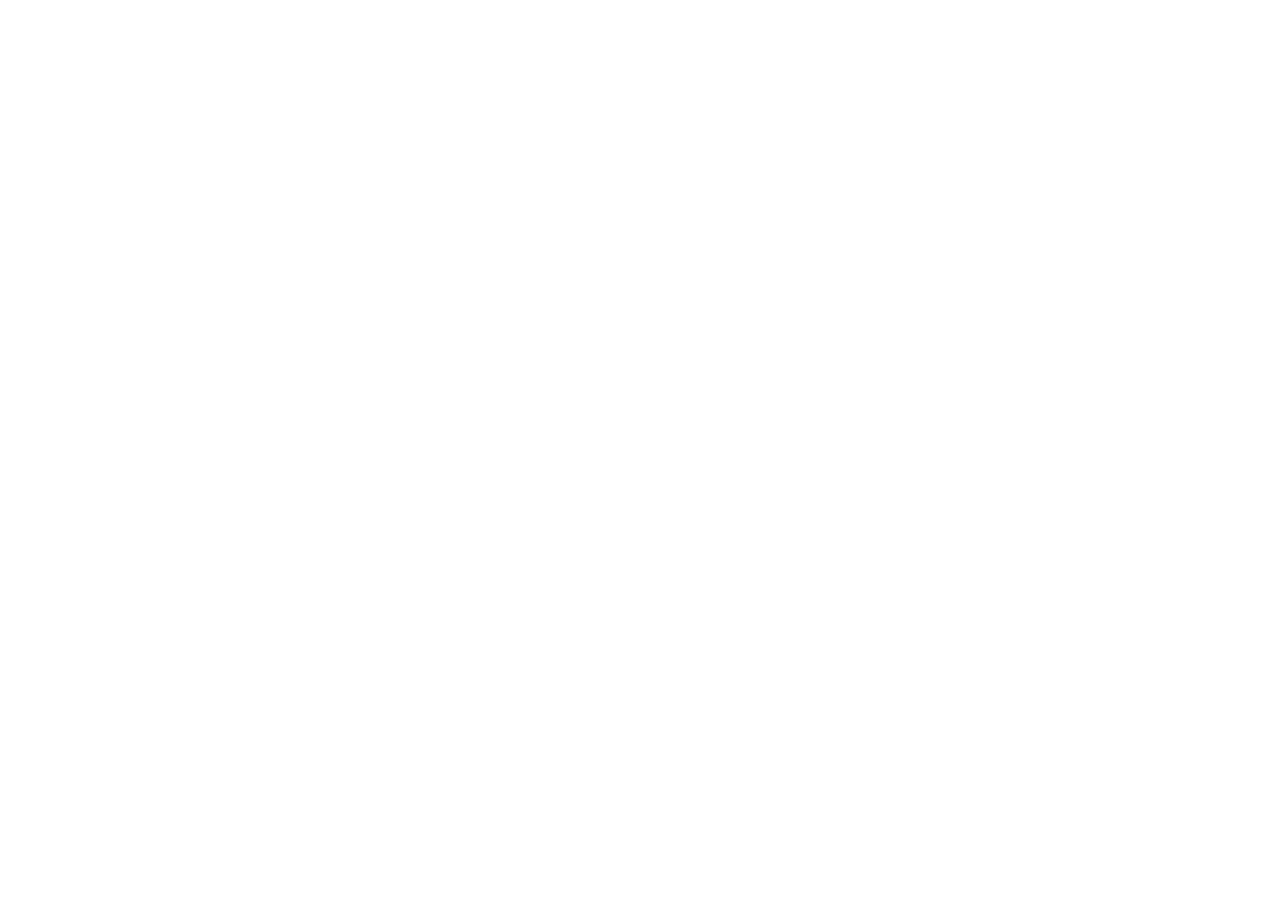
==== contact.html @ c70ef776 "added a bunch of files" ====
<!DOCTYPE html>
<html lang="en">
<head>
    <meta charset="UTF-8">
    <meta name="viewport" content="width=device-width, initial-scale=1.0">
    <meta http-equiv="X-UA-Compatible" content="ie=edge">
    <title>Contact</title>
</head>
<body>
    
</body>
</html>
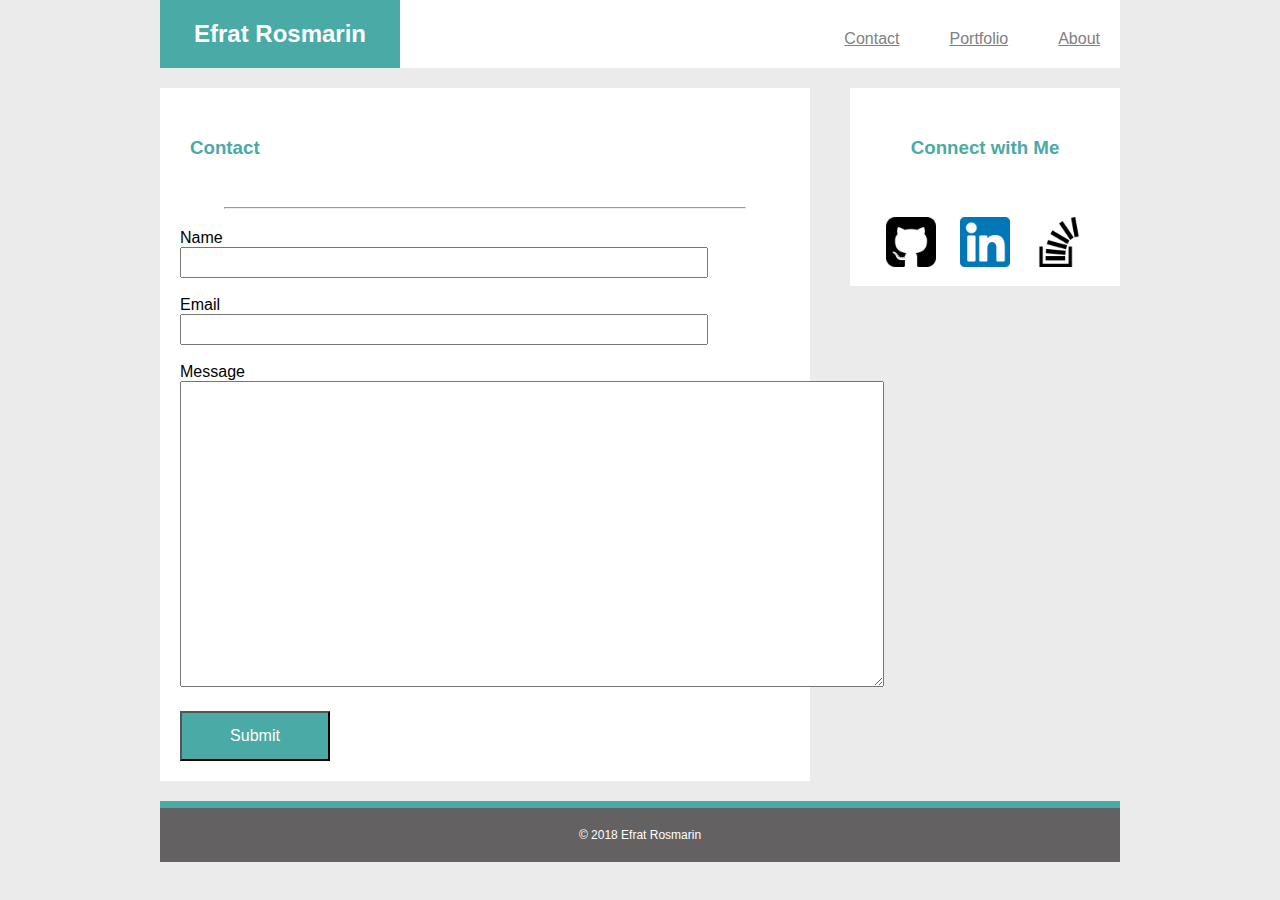
==== commit 2747dd9e: "changes to files" ====
--- a/contact.html
+++ b/contact.html
@@ -5,8 +5,114 @@
     <meta name="viewport" content="width=device-width, initial-scale=1.0">
     <meta http-equiv="X-UA-Compatible" content="ie=edge">
     <title>Contact</title>
+
+    <link rel="stylesheet" href="./assets/css/style.css">
 </head>
 <body>
+
+     <!-- Container for Name and Nav -->
+    
+     <div class=container>
+    
+        
+
+            <h2>Efrat Rosmarin</h2>
+            
+    
+     
+     <nav>
+     
+     <ul class="topnav">
+    
+         <li><a href="#about">About</a></li>
+       <li><a href="#portfolio">Portfolio</a></li>
+         <li><a href="#about">Contact</a></li>
+    
+    </ul>
+    
+    </nav>
+    
+    </div>
+    
+    <!-- Container for about me pic text and connect -->
+    
+    <div =class "containerall">
+    
+    <!-- Wrappper for image h3-title and paragraph -->
+    
+     <div class="wrapper">
+    
+            <h3> Contact </h3>
+    
+            
+            <hr>
+
+            
+
+            <form>
+                    Name<br>
+                    <input type="text" name="firstname"><br><br>
+                    Email<br>
+                    <input type="text" name="email"><br><br>
+                    
+                    Message<br>
+                    <textarea rows="20" cols="85">
+                            
+                    </textarea>
+                    
+                  
+                </form>
+
+     
+
+
+            <button>Submit</button>
+            
+           
+            
+    
+        
+    </div>
+    
+    <!-- Container for connect and icons -->
+    
+    <div class="container2">
+    
+    <div id="connect">
+            <h3>Connect with Me</h3>
+    
+        </div>
+    
+        <div id="icons">
+    
+            <img class="small" src=./assets/images/github-sign.png>
+            <img class="small" src=./assets/images/linkedin.png>
+            <img class="small" src=./assets/images/stack-overflow.png>
+    
+        </div>
+    
+    
+    
+        </div>
+    </div>
+    
+    
+    <!-- footer -->
+    
+    <div class="greenline"></div> 
+    
+    <div class="footer">
+    
+        <footer>
+    
+                &#169; 2018 Efrat Rosmarin
+        </footer>
+    
+    
+    </div>
+    
+    
+        
     
 </body>
 </html>--- a/assets/css/style.css
+++ b/assets/css/style.css
@@ -0,0 +1,219 @@
+
+body{
+    
+    font-family: Arial, Helvetica, sans-serif;
+    
+    margin:0 auto 0 auto;
+    width:960px;
+    background-color: rgb(235, 235, 235);
+    
+}
+
+   .container{
+
+    /* border: .5px solid rgb(179, 179, 179); */
+    padding:0px;
+    width:960px;
+    margin:0 auto;
+    overflow:auto;
+    background-color: #fff;
+    
+   } 
+    
+h2{
+
+    font-family: 'Gill Sans', 'Gill Sans MT', Calibri, 'Trebuchet MS', sans-serif;
+    background-color: #4aaaa5;
+    position:absolute;
+    padding:20px;
+    margin:0px;
+    
+    width:200px;
+    
+    color:#fff;
+    text-align: center;
+
+}
+
+li {
+
+    float: right;
+    padding: 20px;
+    margin:10px 0px 0px 10px;
+    
+
+}
+
+a{
+
+    color:gray;
+    
+
+}
+
+.topnav{
+    list-style-type: none;
+    margin: 0;
+    padding: 0;
+    overflow: hidden;
+    display:block;
+}
+
+
+
+.wrapper{
+   
+
+    width: 650px;
+    float:left;
+    margin:20px 0px 20px 0px;
+    background-color: rgb(255, 255, 255);
+    position: relative;
+    
+}
+
+h3{
+
+color:#4aaaa5;
+
+padding: 30px;
+
+}
+
+hr {
+
+    width:80%;
+}
+
+form{
+
+    margin:20px;
+}
+
+input{
+
+    width: 520px;
+    height: 25px;
+}
+
+button{
+
+    background-color: #4aaaa5;
+    text-align: center;
+    width: 150px;
+    height: 50px;
+    color: #fff;
+    font-size: 16px;
+    margin:0px 0px 20px 20px;
+}
+
+.games1{
+position: absolute;
+    background-color: #4aaaa5;
+    text-align: center; 
+    height:40px;
+    width: 150px;
+    color: #fff;
+    font-size: 16px;
+    margin:20px 0px 20px 20px;
+    padding: 20px 0px 0px 0px;
+}
+
+/* .games{
+
+    background-color: #4aaaa5;
+    text-align: center; 
+    height:40px;
+    width: 150px;
+    color: #fff;
+    font-size: 16px;
+    margin:20px 0px 20px 20px;
+    padding: 20px 0px 0px 0px;
+    
+}
+
+
+/* 
+/* .gamepic{
+
+    margin:20px; */ 
+
+ */
+
+.gamepic1{
+
+    position: relative;
+    margin: 20px;
+
+
+
+}
+
+#picture{
+
+    margin:20px;
+    float: left;
+
+}
+
+#AboutMe{
+
+    margin:20px;
+    padding:0px 0px 10px 0px;
+}
+
+.container2{
+float: right;
+    width:270px;
+    background-color: #fff;
+    margin: 20px 0px 0px 10px;
+    
+    
+    
+    
+
+}
+
+
+
+#connect{
+    text-align: center;
+    margin: 0px;
+
+}
+.small{
+
+    width:50px;
+    height:50px;
+    padding: 10px;
+   
+
+}
+#icons{
+
+    text-align: center;
+    margin: 5px;
+
+}
+
+.greenline{
+
+    background-color: green;
+    border: #4aaaa5;
+    
+  
+
+}
+
+.footer{
+background-color: rgb(99, 97, 97);
+    clear:both;
+    padding:20px;
+    color:#fff;
+    text-align: center;
+    font-size: 12px;
+    border-top: 7px solid #4aaaa5;
+
+
+
+}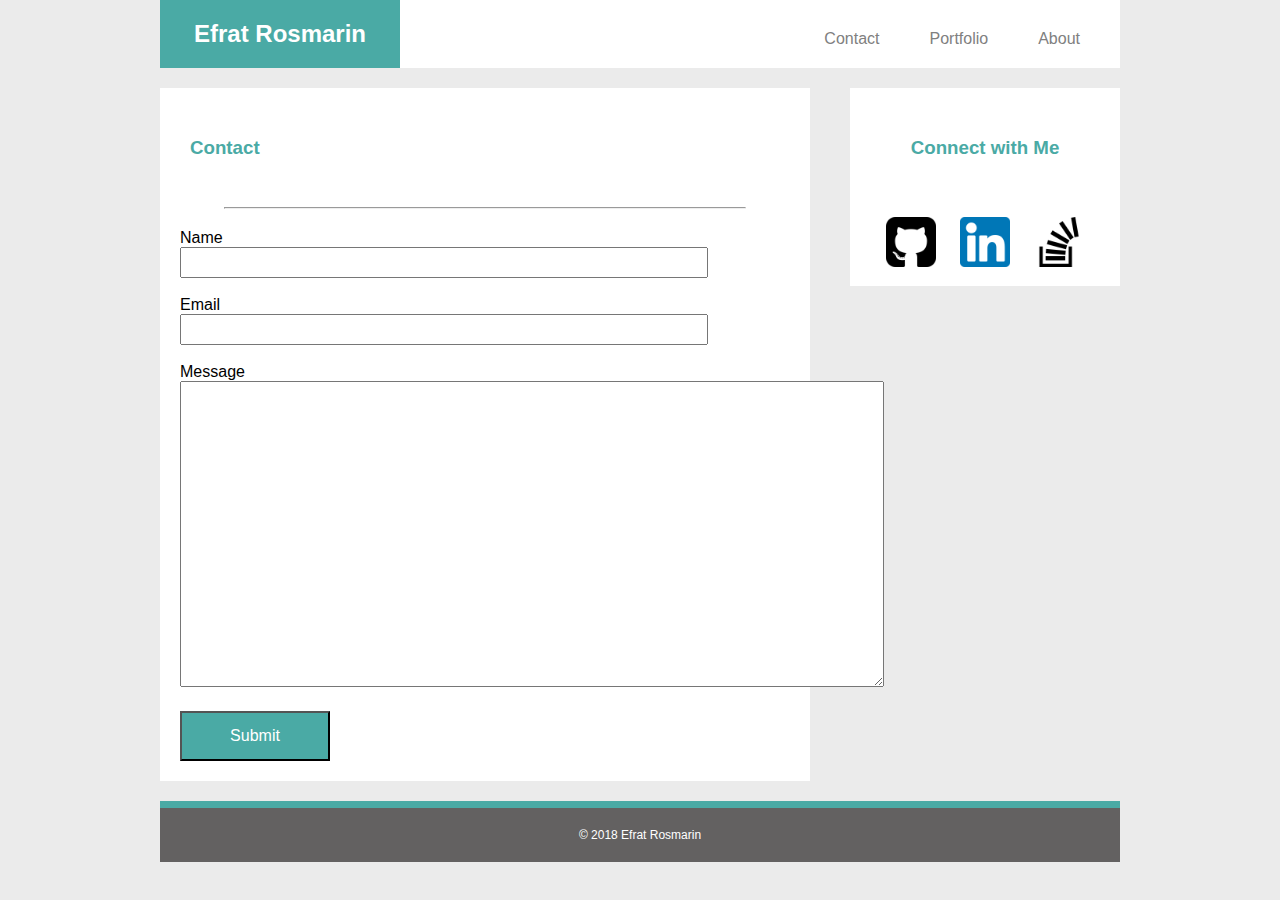
==== commit 337a49ea: "hover" ====
--- a/contact.html
+++ b/contact.html
@@ -24,9 +24,9 @@
      
      <ul class="topnav">
     
-         <li><a href="#about">About</a></li>
-       <li><a href="#portfolio">Portfolio</a></li>
-         <li><a href="#about">Contact</a></li>
+        <li><a href="./index.html" target=_blank>About</a></li>
+        <li><a href="./portfolio.html" target=_blank>Portfolio</a></li>
+          <li><a href="./contact.html" target=_blank>Contact</a></li>
     
     </ul>
     
@@ -85,11 +85,15 @@
     
         <div id="icons">
     
-            <img class="small" src=./assets/images/github-sign.png>
-            <img class="small" src=./assets/images/linkedin.png>
-            <img class="small" src=./assets/images/stack-overflow.png>
+            <a href="https://github.com/efratrosmarin" target=_blank>
+                <img class="small1" src=./assets/images/github-sign.png></a>
+                
+            <a href="https://www.linkedin.com/in/talefrat/" target=_blank>
+                <img class="small2" src=./assets/images/linkedin.png></a>
     
-        </div>
+            <a href="https://stackoverflow.com/users/9168594/efrat-rosmarin?tab=topactivity" target=_blank>
+                <img class="small3" src=./assets/images/stack-overflow.png></a>
+            </div>
     
     
     
--- a/assets/css/style.css
+++ b/assets/css/style.css
@@ -30,6 +30,7 @@
     
     width:200px;
     
+    
     color:#fff;
     text-align: center;
 
@@ -47,19 +48,31 @@
 a{
 
     color:gray;
-    
-
-}
+    text-decoration: none;
+    
+}
+
 
 .topnav{
     list-style-type: none;
-    margin: 0;
-    padding: 0;
-    overflow: hidden;
-    display:block;
-}
-
-
+    margin: 0 20px 0px 0px;
+    padding: 0;    
+
+}
+
+
+a:visited {
+color:#4aaaa5;
+
+    background-color: transparent;
+    text-decoration: none;
+}
+
+a:hover {
+    color: #E89F0C;
+    background-color: transparent;
+    text-decoration: none;
+}
 
 .wrapper{
    
@@ -107,47 +120,131 @@
     margin:0px 0px 20px 20px;
 }
 
+
 .games1{
-position: absolute;
-    background-color: #4aaaa5;
-    text-align: center; 
-    height:40px;
-    width: 150px;
-    color: #fff;
-    font-size: 16px;
-    margin:20px 0px 20px 20px;
-    padding: 20px 0px 0px 0px;
-}
-
-/* .games{
-
-    background-color: #4aaaa5;
-    text-align: center; 
-    height:40px;
-    width: 150px;
-    color: #fff;
-    font-size: 16px;
-    margin:20px 0px 20px 20px;
-    padding: 20px 0px 0px 0px;
-    
-}
-
-
-/* 
-/* .gamepic{
-
-    margin:20px; */ 
-
- */
+    position: absolute;
+    top:180px;
+    left: 30px;
+    z-index: +1;
+        background-color: #4aaaa5;
+        text-align: center; 
+        height:40px;
+        width: 150px;
+        color: #fff;
+        font-size: 16px;
+        margin:20px 0px 20px 20px;
+        padding: 20px 0px 0px 0px;
+    }
 
 .gamepic1{
 
     position: relative;
-    margin: 20px;
-
-
-
-}
+    left:50px;
+    
+    
+}
+
+.games2{
+    position: absolute;
+    top:350px;
+    left: 30px;
+    z-index: +1;
+        background-color: #4aaaa5;
+        text-align: center; 
+        height:40px;
+        width: 150px;
+        color: #fff;
+        font-size: 16px;
+        margin:20px 0px 20px 20px;
+        padding: 20px 0px 0px 0px;
+    
+    }
+.gamepic2{
+
+    position: relative;
+    left:50px;
+    top: 20px;
+
+    
+}
+    
+.games3{
+    position: absolute;
+    top:520px;
+    left: 30px;
+    z-index: +1;
+        background-color: #4aaaa5;
+        text-align: center; 
+        height:40px;
+        width: 150px;
+        color: #fff;
+        font-size: 16px;
+        margin:20px 0px 20px 20px;
+        padding: 20px 0px 0px 0px;
+    
+    }
+.gamepic3{
+
+    position: relative;
+    left:50px;
+    top: 40px;
+
+    
+}
+
+.games4{
+    position: absolute;
+    top:690px;
+    left: 30px;
+    z-index: +1;
+        background-color: #4aaaa5;
+        text-align: center; 
+        height:40px;
+        width: 150px;
+        color: #fff;
+        font-size: 16px;
+        margin:20px 0px 20px 20px;
+        padding: 20px 0px 0px 0px;
+    
+    }
+.gamepic4{
+
+    position: relative;
+    left:50px;
+    top: 60px;
+
+    
+}
+
+.games5{
+    float: right;
+    position: relative;
+    top:-565px;
+    left: -120px;
+    z-index: +1;
+        background-color: #4aaaa5;
+        text-align: center; 
+        height:40px;
+        width: 150px;
+        color: #fff;
+        font-size: 16px;
+        margin:20px 0px 20px 20px;
+        padding: 20px 0px 0px 0px;
+    
+    }
+.gamepic5{
+    float: right;
+    position: relative;
+    left:50px;
+    top: -615px;
+
+    
+}
+
+
+
+
+
 
 #picture{
 
@@ -167,7 +264,9 @@
     width:270px;
     background-color: #fff;
     margin: 20px 0px 0px 10px;
-    
+    -webkit-transition: margin 0.5s ease-out;
+    -moz-transition: margin 0.5s ease-out;
+    -o-transition: margin 0.5s ease-out;
     
     
     
@@ -181,12 +280,47 @@
     margin: 0px;
 
 }
-.small{
+.small1{
 
     width:50px;
     height:50px;
     padding: 10px;
-   
+    
+
+}
+
+.small1:hover{
+
+    margin-top: 2px;
+
+}
+
+.small2{
+
+    width:50px;
+    height:50px;
+    padding: 10px;
+    
+
+}
+
+.small2:hover{
+
+    margin-top: 2px;
+
+}
+.small3{
+
+    width:50px;
+    height:50px;
+    padding: 10px;
+    
+
+}
+
+.small3:hover{
+
+    margin-top: 2px;
 
 }
 #icons{
